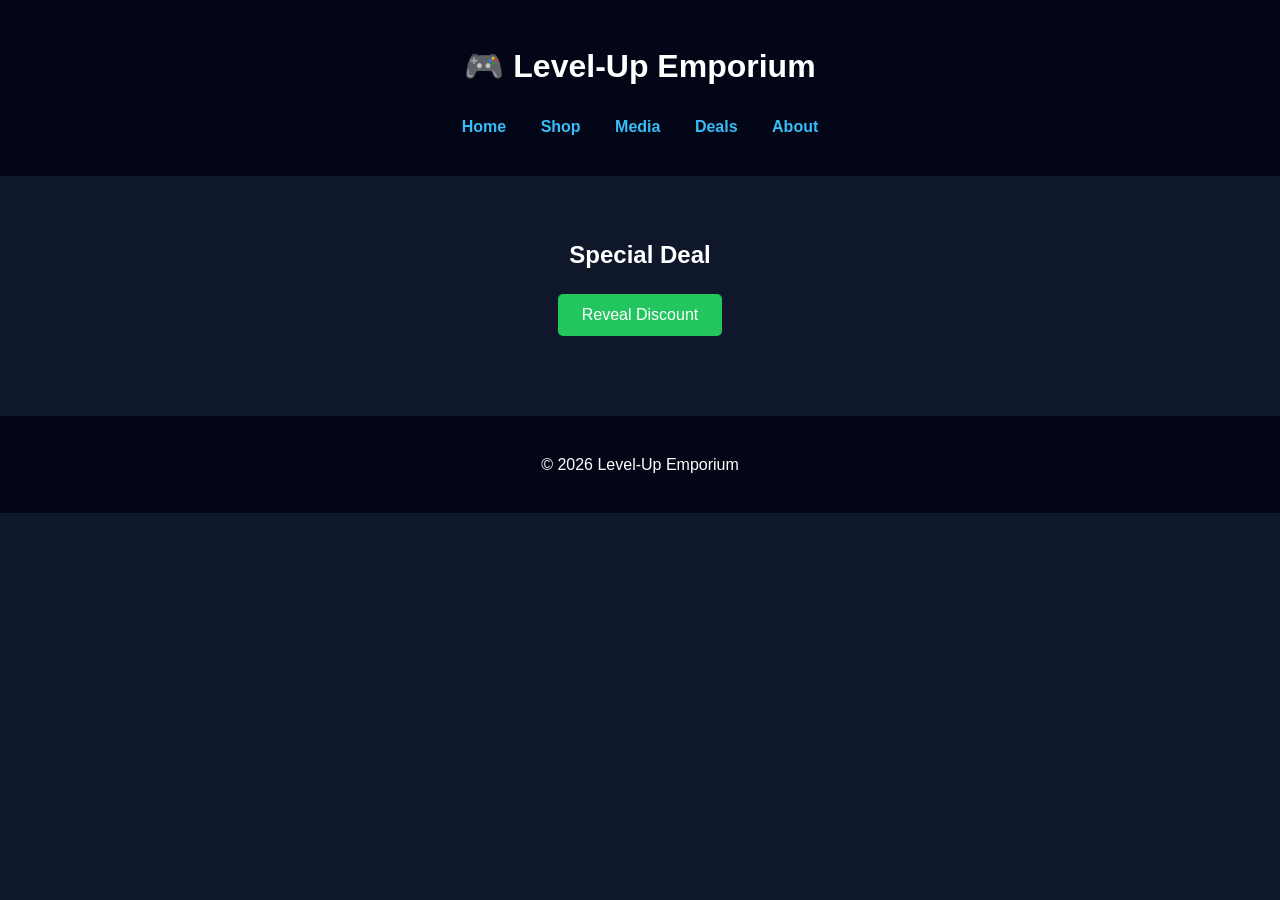
==== interactive.html @ 1a56442f "Add files via upload" ====
<!DOCTYPE html>
<html lang="en">
<head>
    <meta charset="UTF-8">
    <title>Deals - Level-Up Emporium</title>
    <link rel="stylesheet" href="style.css">
    <script src="script.js" defer></script>
</head>
<body>

<header>
    <h1>🎮 Level-Up Emporium</h1>
    <nav>
        <ul>
            <li><a href="index.html">Home</a></li>
            <li><a href="products.html">Shop</a></li>
            <li><a href="media.html">Media</a></li>
            <li><a href="interactive.html">Deals</a></li>
            <li><a href="proposal.html">About</a></li>
        </ul>
    </nav>
</header>

<div class="container">
    <h2>Special Deal</h2>
    <button onclick="toggleDeal()">Reveal Discount</button>
    <p id="deal" style="display:none; margin-top: 20px; font-size: 1.5rem; color: #facc15;">🔥 20% OFF ALL ITEMS TODAY!</p>
</div>

<footer>
    <p>&copy; 2026 Level-Up Emporium</p>
</footer>

</body>
</html>
---- style.css ----
body {
    font-family: Arial, sans-serif;
    margin: 0;
    background: #0f172a;
    color: white;
    line-height: 1.6;
}

header {
    background: #020617;
    padding: 20px;
    text-align: center;
}

nav ul {
    list-style: none;
    padding: 0;
}

nav li {
    display: inline;
    margin: 0 15px;
}

nav a {
    color: #38bdf8;
    text-decoration: none;
    font-weight: bold;
}

nav a:hover {
    text-underline-offset: 5px;
    text-decoration: underline;
}

.hero, .container {
    text-align: center;
    padding: 40px 20px;
}

.hero {
    background: linear-gradient(to right, #020617, #1e293b);
}

button {
    background: #22c55e;
    border: none;
    padding: 12px 24px;
    color: white;
    cursor: pointer;
    border-radius: 5px;
    font-size: 1rem;
}

button:hover {
    background: #16a34a;
}

.grid {
    display: flex;
    justify-content: center;
    flex-wrap: wrap;
    gap: 20px;
    padding: 20px;
}

.card {
    background: #1e293b;
    padding: 20px;
    border-radius: 10px;
    width: 250px;
    border: 1px solid #334155;
}

footer {
    text-align: center;
    padding: 20px;
    background: #020617;
    margin-top: 40px;
}
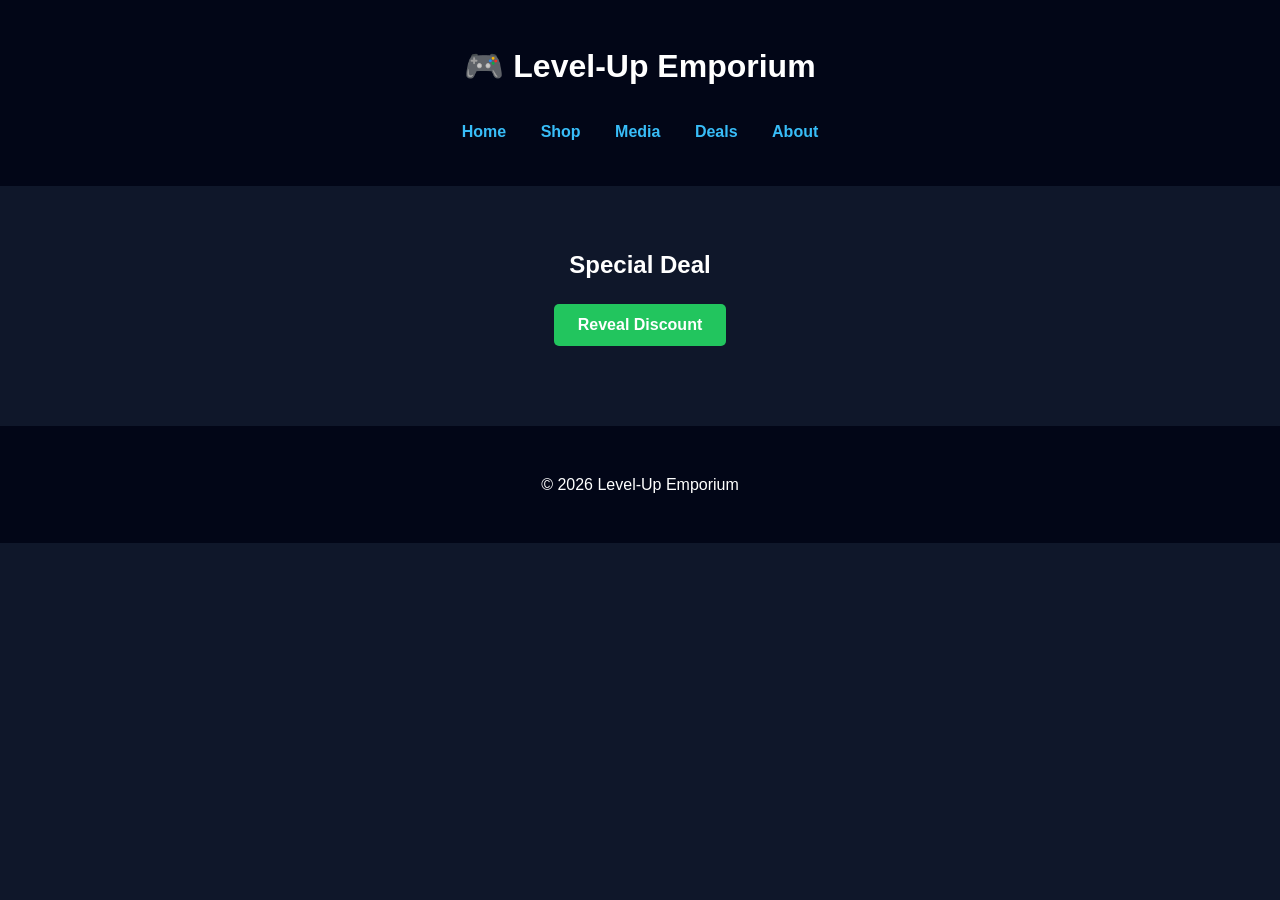
==== commit 8515eb0d: "Add files via upload" ====
--- a/interactive.html
+++ b/interactive.html
@@ -2,6 +2,7 @@
 <html lang="en">
 <head>
     <meta charset="UTF-8">
+    <meta name="viewport" content="width=device-width, initial-scale=1.0">
     <title>Deals - Level-Up Emporium</title>
     <link rel="stylesheet" href="style.css">
     <script src="script.js" defer></script>
@@ -24,7 +25,7 @@
 <div class="container">
     <h2>Special Deal</h2>
     <button onclick="toggleDeal()">Reveal Discount</button>
-    <p id="deal" style="display:none; margin-top: 20px; font-size: 1.5rem; color: #facc15;">🔥 20% OFF ALL ITEMS TODAY!</p>
+    <p id="deal" style="display:none; margin-top: 20px; font-size: 1.5rem; color: #facc15; font-weight: bold;">🔥 20% OFF ALL ITEMS TODAY!</p>
 </div>
 
 <footer>
--- a/style.css
+++ b/style.css
@@ -18,8 +18,8 @@
 }
 
 nav li {
-    display: inline;
-    margin: 0 15px;
+    display: inline-block;
+    margin: 5px 15px;
 }
 
 nav a {
@@ -29,7 +29,6 @@
 }
 
 nav a:hover {
-    text-underline-offset: 5px;
     text-decoration: underline;
 }
 
@@ -49,6 +48,7 @@
     color: white;
     cursor: pointer;
     border-radius: 5px;
+    font-weight: bold;
     font-size: 1rem;
 }
 
@@ -68,13 +68,24 @@
     background: #1e293b;
     padding: 20px;
     border-radius: 10px;
-    width: 250px;
+    width: 100%;
+    max-width: 280px;
+    text-align: center;
     border: 1px solid #334155;
+    box-sizing: border-box;
+}
+
+.card img {
+    width: 100%;
+    height: 180px;
+    object-fit: cover;
+    border-radius: 5px;
+    margin-bottom: 15px;
 }
 
 footer {
     text-align: center;
-    padding: 20px;
+    padding: 30px;
     background: #020617;
     margin-top: 40px;
 }
